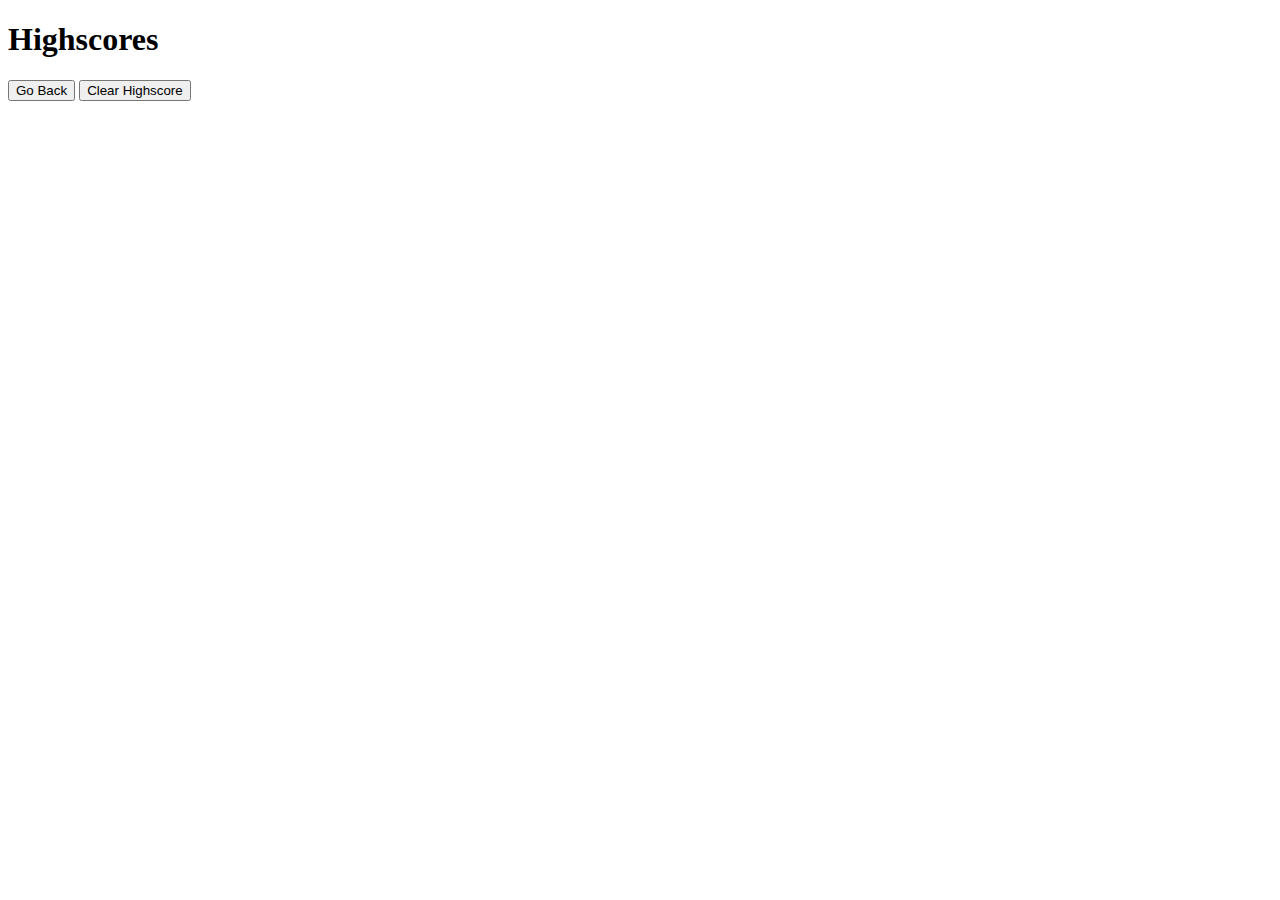
==== HighScore.html @ 47a5f19e "modified assets, README.md, and html files" ====
<!DOCTYPE html>
<html lang="en">

<head>
    <meta charset="UTF-8">
    <meta name="viewport" content="width=device-width, initial-scale=1.0">
    <meta http-equiv="X-UA-Compatible" content="ie=edge">
    <link rel="stylesheet" type="text/css" href="./assets/styles.css">
    <title>Document</title>
</head>

<body>
    <!-- This is a wrapper -->
    <div id="wrapper">
        <!-- Div for timer -->
        <div id="currentTime"></div>
        <!-- Div for quiz content -->
        <div id="questionsDiv">
            <h1>Highscores</h1>
            <ul id="highScore"></ul>
            <!-- Buttons -->
            <button id="goBack">Go Back</button>
            <button id="clear" value="reset">Clear Highscore</button>
        </div>
    </div>
    <script src="assets/HighScores.js"></script>
</body>

</html>
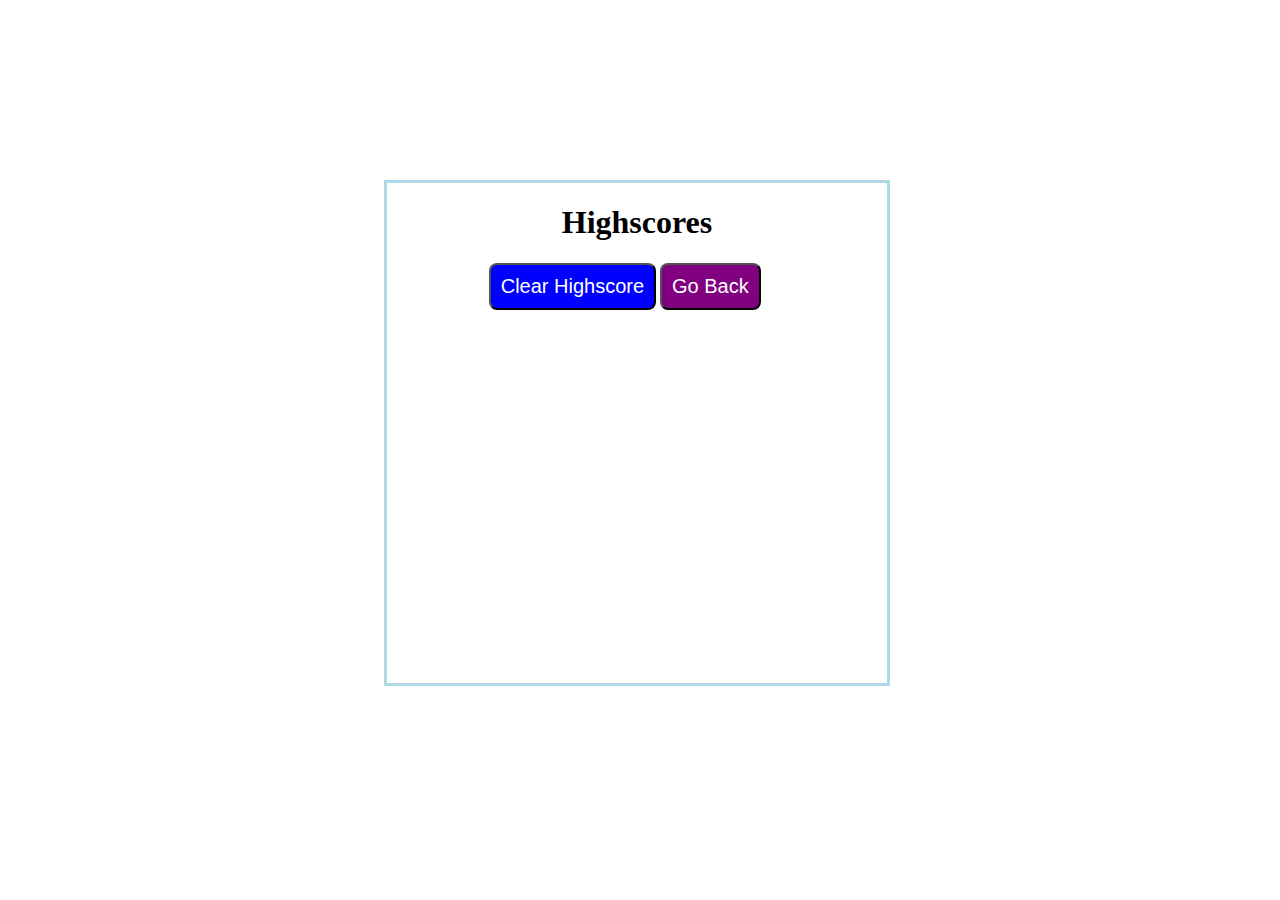
==== commit aab9b1b6: "modified html files and changed styling" ====
--- a/HighScore.html
+++ b/HighScore.html
@@ -5,7 +5,7 @@
     <meta charset="UTF-8">
     <meta name="viewport" content="width=device-width, initial-scale=1.0">
     <meta http-equiv="X-UA-Compatible" content="ie=edge">
-    <link rel="stylesheet" type="text/css" href="./assets/styles.css">
+    <link rel="stylesheet" type="text/css" href="./assets/css/style.css">
     <title>Document</title>
 </head>
 
@@ -23,7 +23,7 @@
             <button id="clear" value="reset">Clear Highscore</button>
         </div>
     </div>
-    <script src="assets/HighScores.js"></script>
+    <script src="assets/js/HighScores.js"></script>
 </body>
 
 </html>--- a/assets/css/style.css
+++ b/assets/css/style.css
@@ -0,0 +1,140 @@
+#wrapper {
+    position: absolute;
+    left: 30%;
+    top: 20%;
+    width: 500px;
+    height: 500px;
+    border: 3px solid lightblue;
+}
+#startTime {
+    background-color: black;
+    margin-left: 33%;
+    padding: 15px 32px;
+    font-size: 20px;
+    color: white;
+}
+#questionsDiv {
+    margin: 20px;
+}
+
+#currentTime {
+    float: right;
+}
+
+#goBack {
+    background-color: purple;
+    position: relative;
+    padding: 10px;
+    font-size: 20px;
+    color: white;
+    top: 30%;
+    left: 55%;
+    width: auto;
+    text-align: center;
+    text-decoration: none;
+}
+
+
+
+#clear {
+    background-color: blue;
+    position: relative;
+    padding: 10px;
+    font-size: 20px;
+    color: white;
+    top: 30%;
+    right: 5%;
+    text-align: center;
+}
+
+button {
+    border-radius: 8px;
+}
+
+textarea {
+    width: 90%;
+    margin: 20px;
+}
+
+#Submit {
+    background-color: purple;
+    margin-left: 33%;
+    padding: 15px 32px;
+    font-size: 20px;
+    color: white;
+}
+
+label {
+    margin-right: 10px;
+}
+input {
+    margin-bottom: 20px;
+    width: 50%;
+    border: 1px solid lightgray;
+}
+
+h1 {
+    text-align: center;
+}
+
+li {
+    background-color: black;
+    margin-top: 10px;
+    padding: 5px 15px;
+    width: 80%;
+    font-size: 18px;
+    color: white;
+}
+
+#createDiv {
+    margin-top: 20px;
+    border-top: 1px solid lightgray;
+}
+
+/* Start media queries */
+/* A Media Query max-width: 786px */
+@media screen and (max-width: 786px) {
+/* Resized content to fit 786px  */
+body {
+    max-width: 786px;
+}
+/* Resized main-content to fit 786px  */
+#wrapper {
+position: absolute;
+left: 20%;
+}
+
+a {
+margin-left: 20%;
+}
+#goBack {
+    
+    position: relative;
+    left: 55%;
+}
+
+#clear {
+    
+    position: relative;
+    right: 5%;
+    
+}
+}
+
+/* A Media Query max-width: 640px */
+@media screen and (max-width: 640px) {
+/* Resized content to fit 640px  */
+body {
+    min-width: 640px;
+}
+/* Resized main-content to fit 640px  */
+#wrapper {
+position: absolute;
+left: 10%;
+}
+a {
+  margin-left: 10%;
+}
+
+
+}